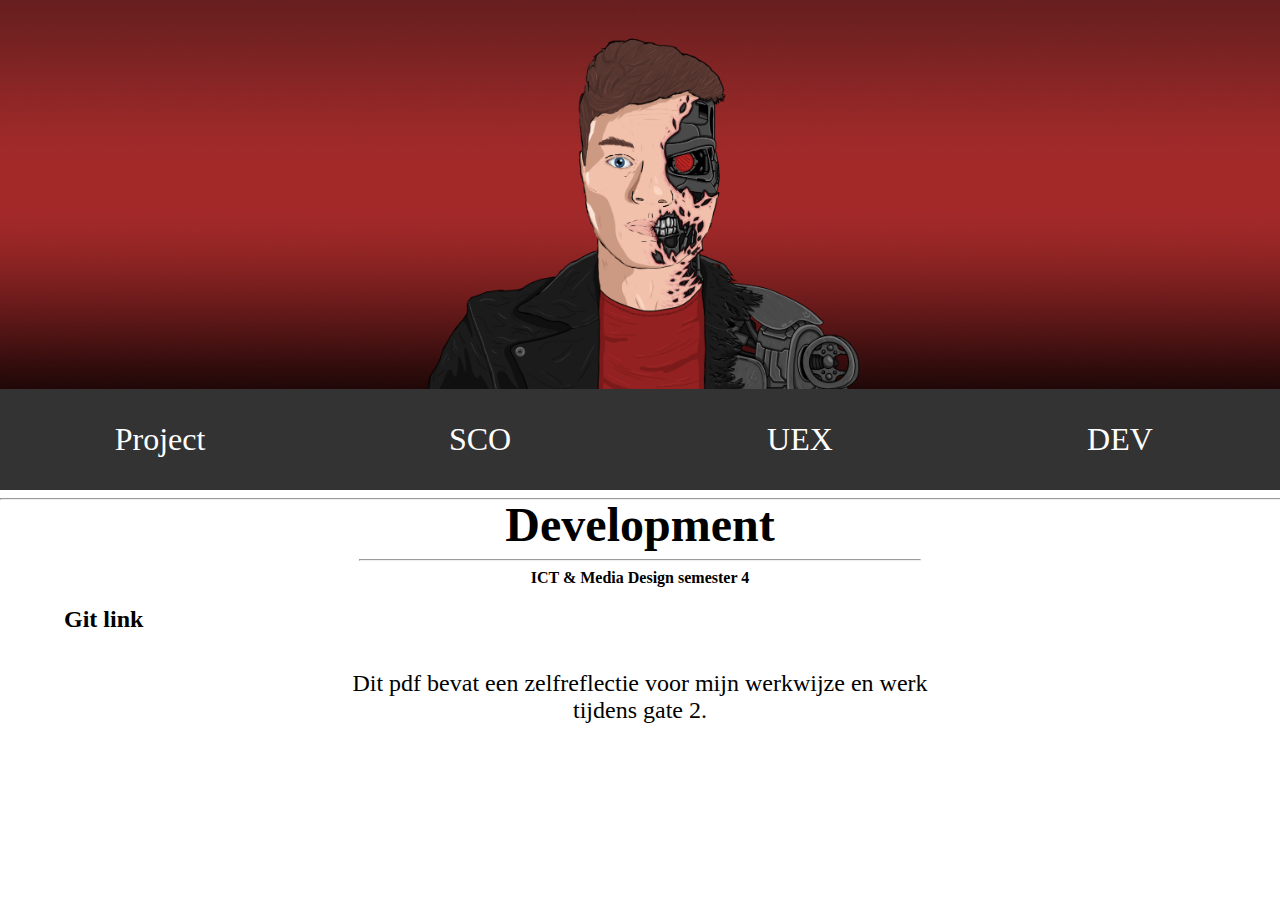
==== MediaPortfolioProject/dev.html @ 5b108cb7 "Addnpdf viewers and background visuals" ====
<!DOCTYPE html>
<html>
<head>
    <meta charset='utf-8'>
    <meta http-equiv='X-UA-Compatible' content='IE=edge'>
    <title>Thijs Deenen</title>
    <meta name='viewport' content='width=device-width, initial-scale=1'>
    <link rel='stylesheet' type='text/css' media='screen' href='styling.css'>
    <script src='main.js'></script>
</head>
<body>
    <img class="ThijsBackground" src="images/PortfolioImages/Background/Destructed_Mankind.png"> 
    <a href="index.html"><img class="Thijs" src="images/PortfolioImages/Thijs/Thijs_In_Plain_Sight.png"></a>
    <div class="NavBar">
        <li class="NavBarItem"><a href="project.html">Project</a></li>
        <li class="NavBarItem"><a href="sco.html">SCO</a></li>
        <li class="NavBarItem"><a href="uex.html">UEX</a></li>
        <li class="NavBarItem"><a href="dev.html">DEV</a></li>
    </div>

    <div class="PageTitle">
        <hr style="width: 90em;">
        <h1>Development</h1>
        <hr style="width: 35em; margin-top: -2%;">
        <h4>ICT & Media Design semester 4</h4>
    </div>

    <div class="ShowCase" style="margin-top: -0.2%;">
        <h2>Git link</h2><br>
        <p style="margin: 0 auto; margin-bottom: 1em; text-align: center; max-width: 50%;">Dit pdf bevat een zelfreflectie voor mijn werkwijze en werk tijdens gate 2.</p>
    </div>
</body>
</html>
---- MediaPortfolioProject/styling.css ----
body {
    overflow-x: hidden;
    margin: 0;
}
/*///THIJS IMAGE///*/
.Thijs {
    display: block;
    margin:0 auto;
    margin-top: -2em;
    position: relative;
    width: 30em;
}

.ThijsBackground {
    width: 100em;
    position: absolute;
}
/*///NAVIGATION BAR///*/
.NavBar {
    width: 100%;
    list-style-type: none;
    overflow: hidden;
    padding: 0;
    background-color: #333;
    position: -webkit-sticky; /* Safari */
    position: sticky;
    top: 0;
    margin-top: 0;
    display: flex;
    justify-content: center;
}

.NavBarItem {
    width: 15em;
    font-size: 200%;
    text-align: center;
}

.NavBarItem a{
    color: white;
    text-decoration: none;
    display: block;
    padding-top: 10%;
    padding-bottom: 10%;
}

.NavBarItem:hover {
    background-color: #111;
}
/*///PAGE TITLE///*/
.PageTitle {
    text-align: center;
}

.PageTitle h1{
    margin-top: -0.8%;
    font-size: 300%;
}

.PageTitle h4{
    margin-top: -0%;
}
/*///SHOWCASE///*/
.ShowCase {
    margin: 5%;
    max-width: 90%;
}

.ShowCase p{
    font-size: 150%;
}

.ShowCase img{
    max-width: 50em;
}
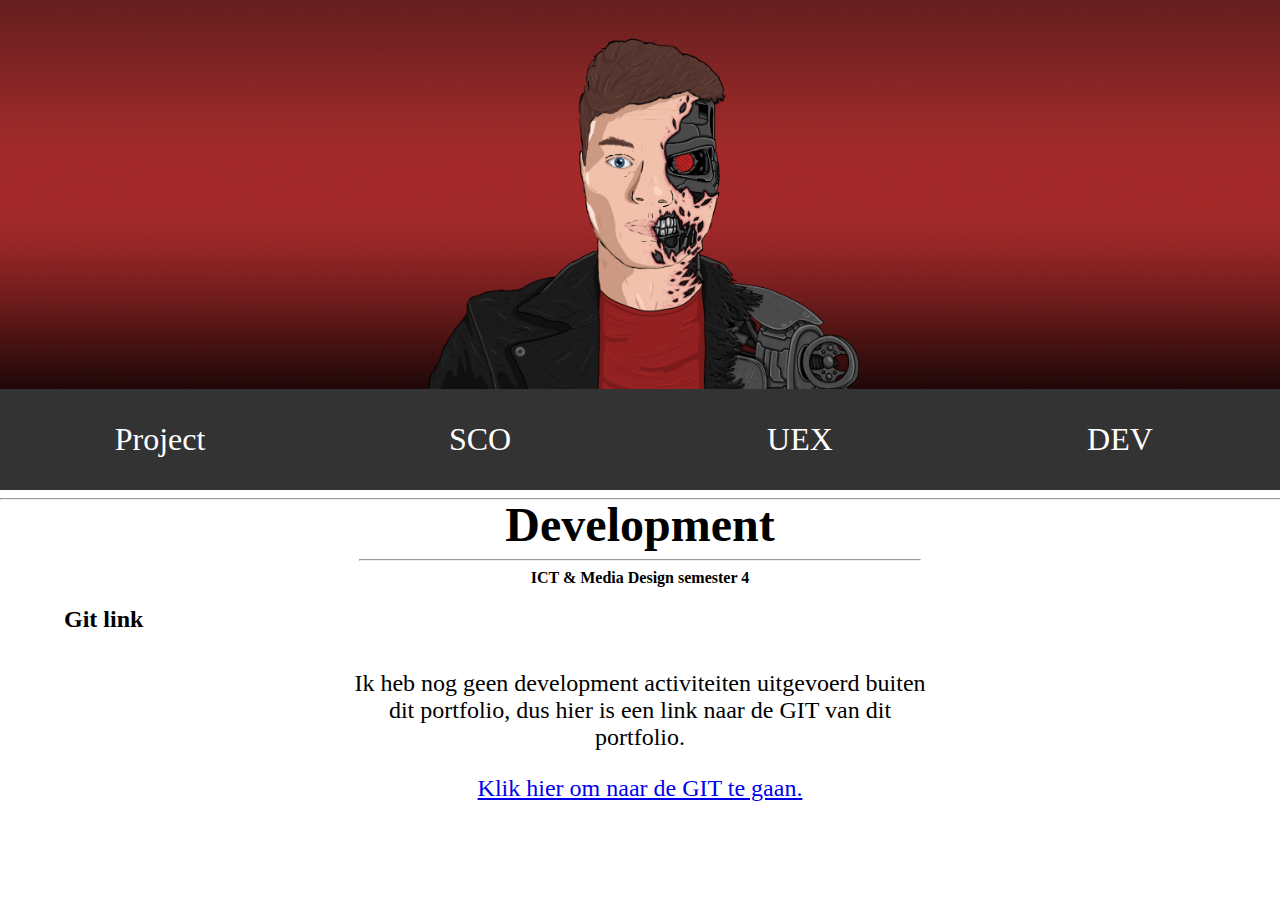
==== commit c6f56b46: "Finished DEV page for Gate 2" ====
--- a/MediaPortfolioProject/dev.html
+++ b/MediaPortfolioProject/dev.html
@@ -27,7 +27,8 @@
 
     <div class="ShowCase" style="margin-top: -0.2%;">
         <h2>Git link</h2><br>
-        <p style="margin: 0 auto; margin-bottom: 1em; text-align: center; max-width: 50%;">Dit pdf bevat een zelfreflectie voor mijn werkwijze en werk tijdens gate 2.</p>
+        <p style="margin: 0 auto; margin-bottom: 1em; text-align: center; max-width: 50%;">Ik heb nog geen development activiteiten uitgevoerd buiten dit portfolio, dus hier is een link naar de GIT van dit portfolio.</p>
+        <a href="https://github.com/ThijsDeenen/MediaPortfolio_Semester4"><p style="margin: 0 auto; margin-bottom: 1em; text-align: center; max-width: 50%;">Klik hier om naar de GIT te gaan.</p></a>
     </div>
 </body>
 </html>